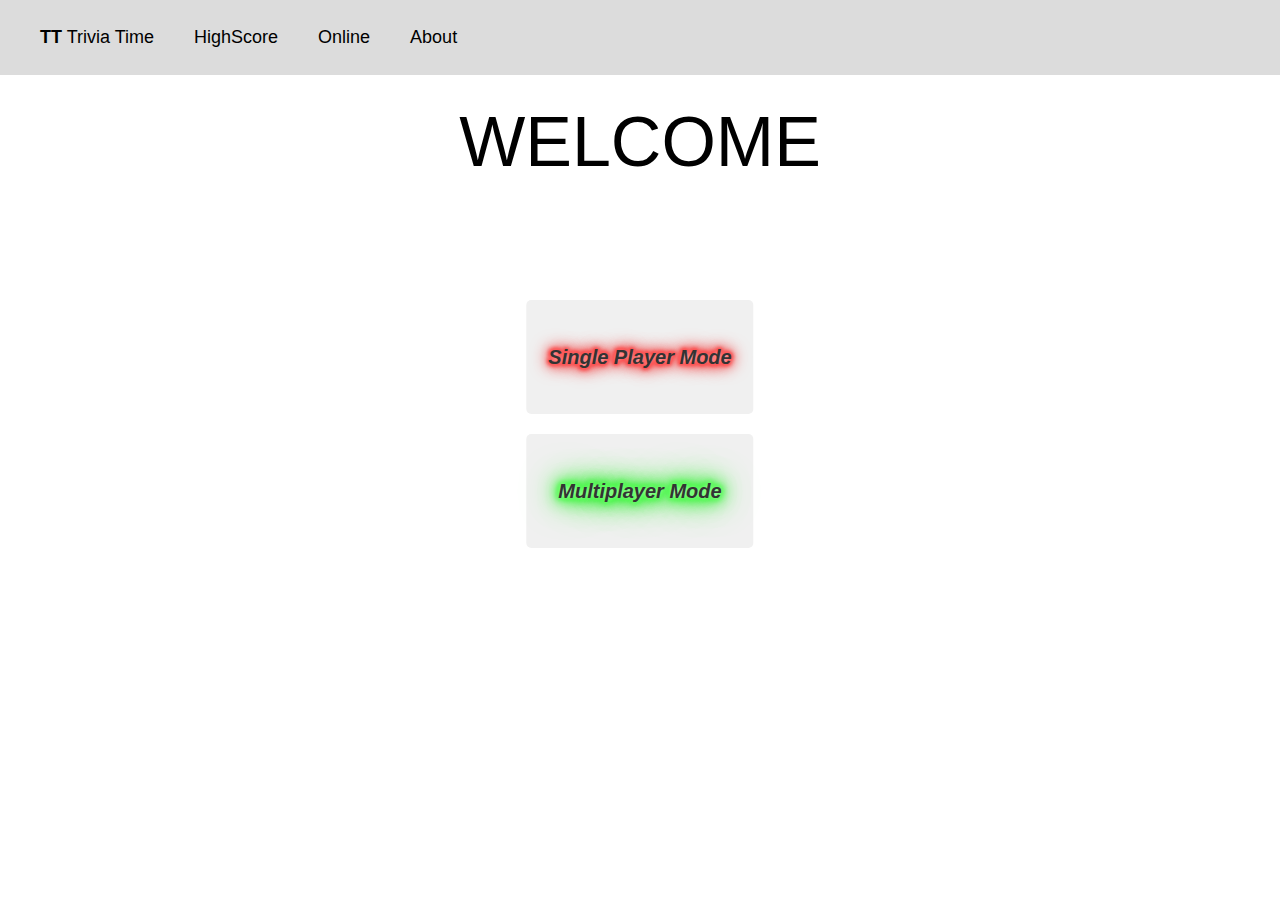
==== public/PlayerSelection.html @ 7f1d2210 "just edited the TT" ====
<!DOCTYPE html>
<html lang="en">
<head>
    <meta charset="UTF-8">
    <title>Player Selection</title>
    <meta name="viewport" content="width=device-width, initial-scale=1">
    <link rel="stylesheet" href="https://www.w3schools.com/w3css/4/w3.css">
    <link rel="stylesheet" href="style.css">
    <style>
        body{
            background-image:url("https://cdn.nitrome.com/generated-content/images/snowman/tile.png") ;
        }
        body, h1 {
            margin: 0;
            padding: 0;
            font-family: Arial, sans-serif;
        }

        .navbar {
            background-color: gainsboro;
            overflow: hidden;
            padding: 10px 20px;
        }

        .navbar a {
            float: left;
            color: black;
            text-align: center;
            padding: 14px 20px;
            text-decoration: none;
            font-size: 18px;
        }

        .navbar a:hover, .navbar a:focus {
            background-color: #ddd;
        }

        .w3-display-middle {
    position: absolute; 
    top: 50px;
    left: 50%;  
    transform: translateX(-50%); 
    display: flex;
    flex-direction: column;
    justify-content: center; 
    align-items: center; 
  }

        .playerSelect {
            text-align: center;
            padding: 20px;
        }

        .playerOption {
            cursor: pointer;
            margin: 20px;
            padding: 20px;
            background-color: #f0f0f0;
            border-radius: 5px;
            transition: transform 0.3s ease;
        }

        .playerOption:hover {
            transform: scale(1.05);
        }

        @media (max-width: 600px) {
            .navbar a, .playerOption {
                float: none;
                width: 100%;
                text-align: center;
            }
        }
    </style>
    <script>
        function switchPage(target) {
            window.location.href = target;
        }
    </script>
</head>
<body>
    <div class="navbar">
        <a href="index.html" class="w3-bar-item w3-button"><b>TT</b> Trivia Time</a>
        <a href="#HighScore" class="w3-bar-item w3-button">HighScore</a>
        <a href="#Online" class="w3-bar-item w3-button">Online</a>
        <a href="#About" class="w3-bar-item w3-button">About</a>
    </div>

    <h1 style="text-align: center; font-size: 70px; padding: 15px;">WELCOME</h1>

    <div class="w3-display-container">
        <div class="w3-display-middle">
            <div class="playerSelect">
                <div class="playerOption" onclick="switchPage('1playersetting.html')">
                    <p class="imageDescription"  style="font-size: 20px; font-family: 'Segoe UI', Tahoma, Geneva, Verdana, sans-serif; color: #333333; text-shadow: 0 0 5px #ffffff, 0 0 10px #ff0000, 0 0 15px #ff0000, 0 0 20px #ff0000, 0 0 3px #ff0000, 0 0 4px #ff0000, 0 0 5px #ff0000, 0 0 5px #ff0000; background-color: #f0f0f0; padding: 2px; border-radius: 5px;"><b><i>Single Player Mode</i></b></p>
                </div>
                <div class="playerOption" onclick="switchPage('multiMode.html')">
                    <p class="imageDescription" style="font-size: 20px; font-family: 'Segoe UI', Tahoma, Geneva, Verdana, sans-serif; color: #333333; text-shadow: 0 0 5px #ffffff, 0 0 10px #00ff00, 0 0 15px #00ff00, 0 0 20px #00ff00, 0 0 30px #00ff00, 0 0 40px #00ff00, 0 0 5px #00ff00, 0 0 5px #00ff00; background-color: #f0f0f0; padding: 2px; border-radius: 5px;"><b><i>Multiplayer Mode</i></b></p>
                </div>
            </div>
        </div>
    </div>
</body>
</html>
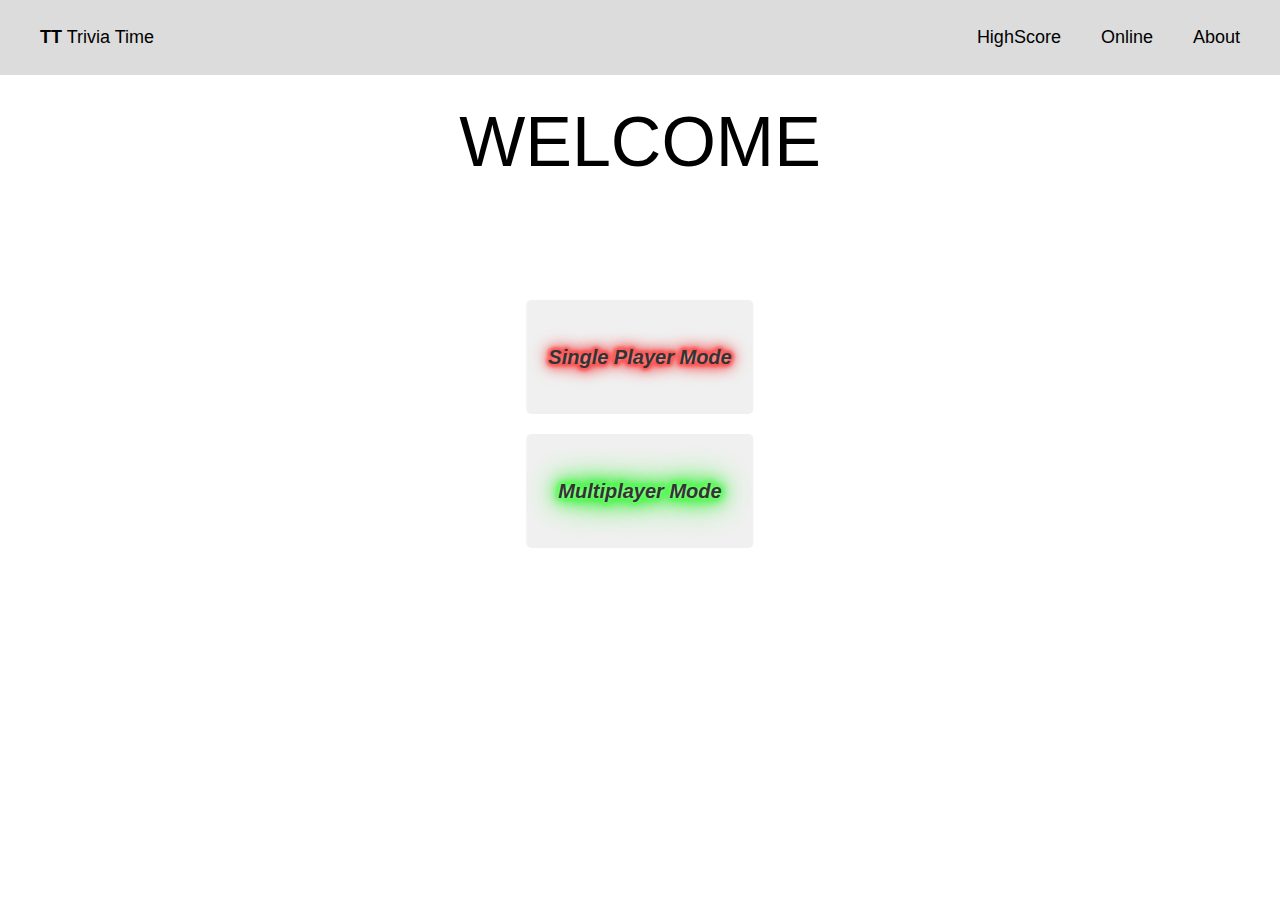
==== commit 0932e8e9: "quick fix" ====
--- a/public/PlayerSelection.html
+++ b/public/PlayerSelection.html
@@ -81,10 +81,12 @@
 <body>
     <div class="navbar">
         <a href="index.html" class="w3-bar-item w3-button"><b>TT</b> Trivia Time</a>
+        <div class="w3-right w3-hide-small">
         <a href="#HighScore" class="w3-bar-item w3-button">HighScore</a>
         <a href="#Online" class="w3-bar-item w3-button">Online</a>
         <a href="#About" class="w3-bar-item w3-button">About</a>
     </div>
+</div>
 
     <h1 style="text-align: center; font-size: 70px; padding: 15px;">WELCOME</h1>
 
